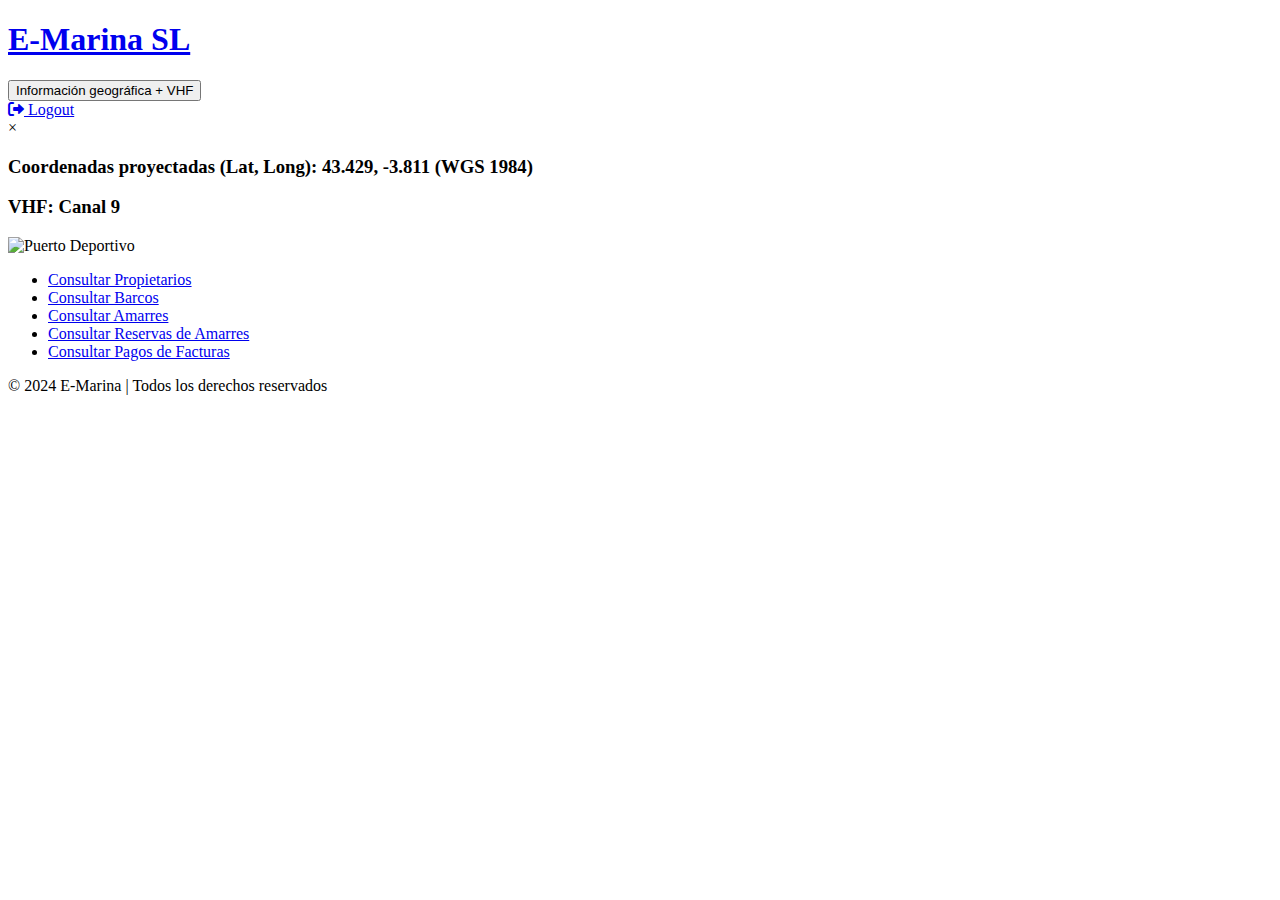
==== src/main/resources/templates/emarina/emarina.html @ 8f2ad961 "Add files via upload" ====
<!DOCTYPE html>
<html lang="es">
<head>
    <meta charset="UTF-8">
    <meta name="viewport" content="width=device-width, initial-scale=1.0">
    <title>Gestión de Puertos Deportivos</title>
   <link rel="stylesheet" href="/css/index.css">
    <link rel="stylesheet" href="https://cdnjs.cloudflare.com/ajax/libs/font-awesome/6.0.0-beta3/css/all.min.css">

</head>
<body>
    <header>
        <h1><a href="/emarina">E-Marina SL</a></h1>
        <button id="infoBtn">Información geográfica + VHF</button>
        <div class="logout">
          <a href="/login"><span class="fas fa-sign-out-alt"></span> Logout</a>
        </div>
    </header>
    <main>
        <div id="infoModal" class="modal">
            <div class="modal-content">
                <span class="close">&times;</span>
                <h3>Coordenadas proyectadas (Lat, Long): 43.429, -3.811 (WGS 1984)</h3>
                <h3>VHF: Canal 9</h3>
            </div>
        </div>
        <div class="container">
            <div class="image-container">
                <img src="https://cf.bstatic.com/xdata/images/hotel/max1024x768/402746100.jpg?k=2be109680f5aa0938060f82d1045693b566476677c5dd3d00c7765c8f77ac734&o=&hp=1" alt="Puerto Deportivo">
            </div>
            <nav class="menu">
                <ul>
                    <li><a href="/emarina/propietario/consultar">Consultar Propietarios</a></li>
                    <li><a href="/emarina/barco/consultar">Consultar Barcos</a></li>
                    <li><a href="https://experience.arcgis.com/experience/fca61f793b9f406d9c712bf9396ad883/?draft=true">Consultar Amarres</a></li>
                    <li><a href="/emarina/reservamarre/consultar">Consultar Reservas de Amarres</a></li>
                    <li><a href="/emarina/pago/consultar">Consultar Pagos de Facturas</a></li>
                    
                </ul>
            </nav>
        </div>
    </main>
    <footer>
        <p>&copy; 2024 E-Marina | Todos los derechos reservados</p>
    </footer>
</body>
</html>
  <script src="/scripts/index.js"></script>
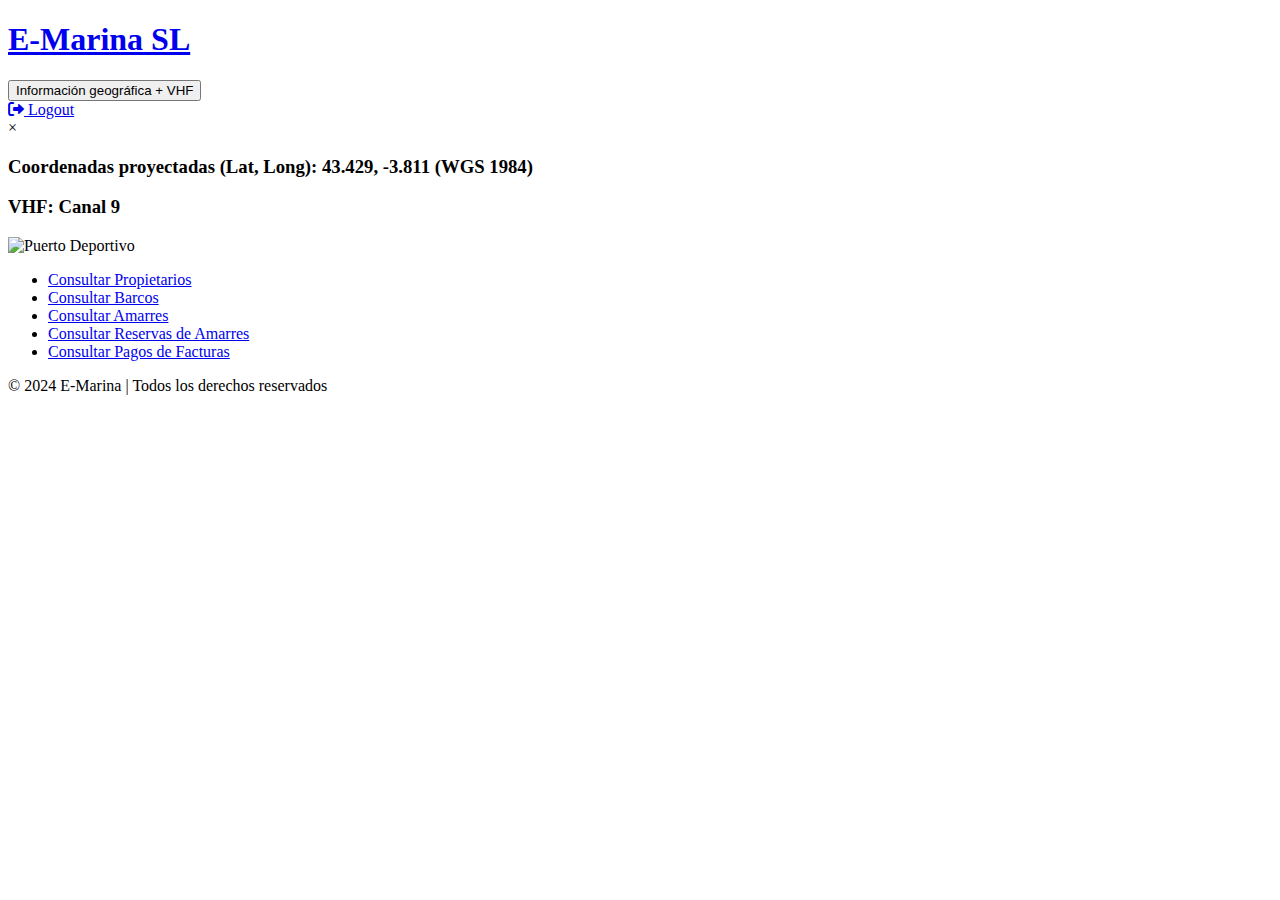
==== commit 9d681378: "Add files via upload" ====
--- a/src/main/resources/templates/emarina/emarina.html
+++ b/src/main/resources/templates/emarina/emarina.html
@@ -4,7 +4,7 @@
     <meta charset="UTF-8">
     <meta name="viewport" content="width=device-width, initial-scale=1.0">
     <title>Gestión de Puertos Deportivos</title>
-   <link rel="stylesheet" href="/css/index.css">
+    <link rel="stylesheet" href="/css/index.css">
     <link rel="stylesheet" href="https://cdnjs.cloudflare.com/ajax/libs/font-awesome/6.0.0-beta3/css/all.min.css">
 
 </head>
